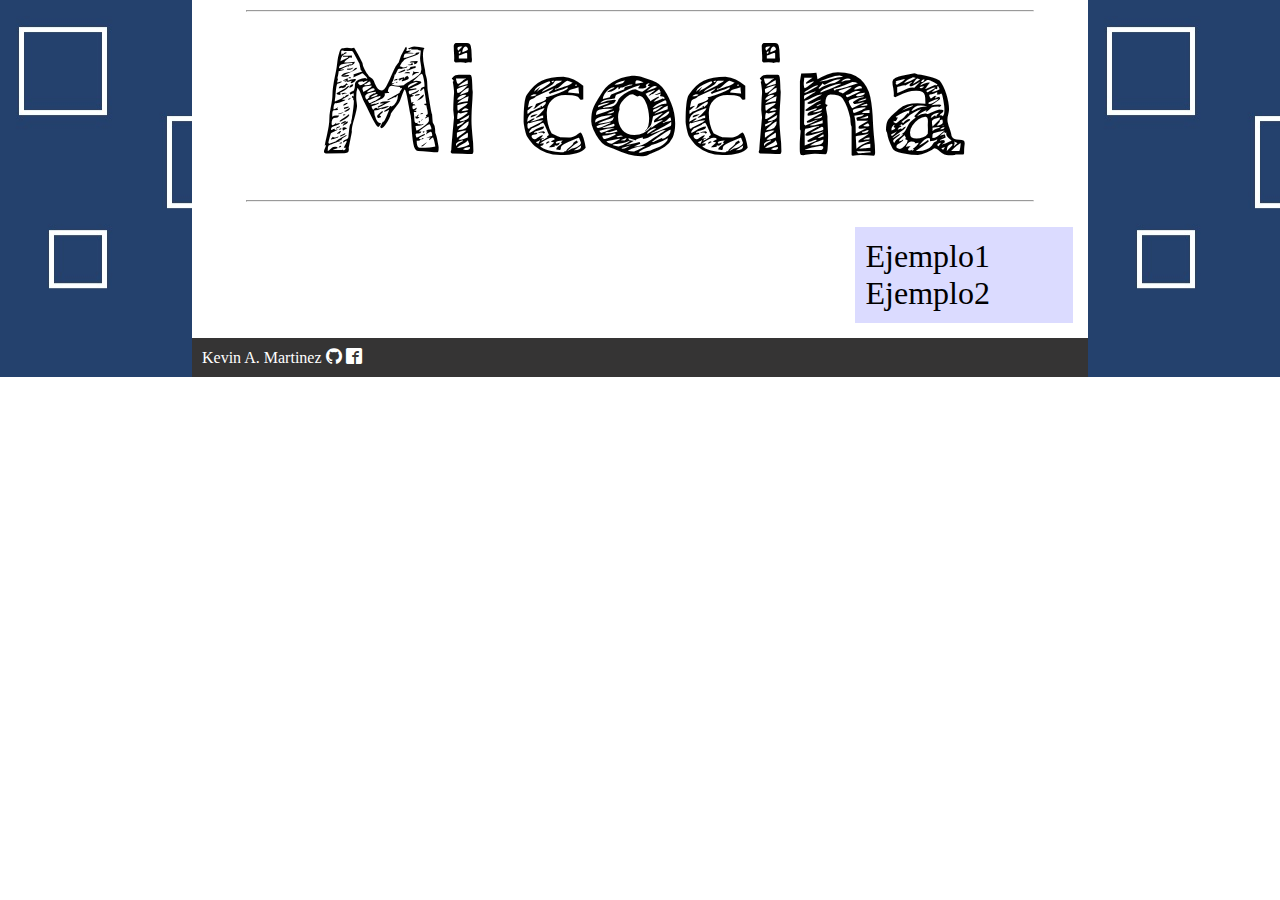
==== index.html @ 3392d0b7 "inicial" ====
<!DOCTYPE html>
<html lang="es">
<head>
	<meta charset="UTF-8">
	<title>Prueba</title>

	<link rel="stylesheet" href="./styles/style.css">
	<link rel="stylesheet" href="./icons/style.css">
	<link href="https://fonts.googleapis.com/css?family=Cabin+Sketch" rel="stylesheet"> 
	<script src="https://cdnjs.cloudflare.com/ajax/libs/jquery/3.3.1/jquery.min.js"></script>
	<script src="./js/functions.js"></script>
</head>
<body>
	<div class="background"></div>
	<div id="content">
		<header>
			<hr>
			<h1>Mi cocina</h1>
			<hr>
		</header>
		
		<div class="column-2">
			<div id="posts">
			
			</div>
	
			<div class="index">
				<ul>
					<li>Ejemplo1</li>
					<li>Ejemplo2</li>
				</ul>
			</div>
		</div>

		<footer>
			Kevin A. Martinez
			<a href="https://github.com/Fairbrook" class="icon-github" target="_blank"></a>
			<a href="https://www.facebook.com/kevinalan.martinezvirgen" class="icon-facebook2" target="_blank"></a>
		</footer>

	</div>
	<div class="background"></div>
</body>
</html>
---- styles/style.css ----
*{
	padding: 0px;
	margin: 0px;
}
body{
	display: grid;
	grid-template-columns: auto 70% auto;
}
ul{
	list-style: none;
}
footer{
	padding: 10px;
	background-color: #353434;
	margin-top: 10px;
	margin-right: -10px;
	margin-left: -10px;
	color: white;
}
footer a{
	color: white;
	text-decoration: none;
}
header{
	text-align: center;
	font-family: 'Cabin Sketch', cursive;
	width: 90%;
	margin: auto;
	margin-bottom: 20px;
}
header h1{
	font-size: 10em;
}


.index{
	padding: 5px;
	padding-left: 15%;
	font-size: 2em;
}
.index ul{
	background-color: rgba(111,111,255,.25);
	position: sticky;
	top: 15px;
	padding: 5%;
}
.index li{
	cursor: pointer;
}
.index li:hover{
	text-decoration: underline;
}
.background{
	background: black url("/img/background.jpeg");
}
#content{
	margin: 10px;
	margin-bottom: 0px;	
}
#posts{
	grid-column: 1/2;
	text-align: justify;
}
.column-2{
	display: grid;
	grid-template-columns: auto 30%;
	grid-gap: 1%;
}

.card .img img{
	max-width: 100%;
	margin-bottom: 20px;
}
.card .date{
	font-size: 1em;
	color: gray;
}
.card .title{
	font-size: 3em
}
.card .text{
	font-size: 1.5em;

}
---- icons/style.css ----
@font-face {
  font-family: 'icomoon';
  src:  url('fonts/icomoon.eot?wfrqkf');
  src:  url('fonts/icomoon.eot?wfrqkf#iefix') format('embedded-opentype'),
    url('fonts/icomoon.ttf?wfrqkf') format('truetype'),
    url('fonts/icomoon.woff?wfrqkf') format('woff'),
    url('fonts/icomoon.svg?wfrqkf#icomoon') format('svg');
  font-weight: normal;
  font-style: normal;
}

[class^="icon-"], [class*=" icon-"] {
  /* use !important to prevent issues with browser extensions that change fonts */
  font-family: 'icomoon' !important;
  speak: none;
  font-style: normal;
  font-weight: normal;
  font-variant: normal;
  text-transform: none;
  line-height: 1;

  /* Better Font Rendering =========== */
  -webkit-font-smoothing: antialiased;
  -moz-osx-font-smoothing: grayscale;
}

.icon-eat:before {
  content: "\e901";
}
.icon-facebook2:before {
  content: "\ea91";
}
.icon-github:before {
  content: "\eab0";
}
.icon-oven:before {
  content: "\e900";
}
.icon-kitchen:before {
  content: "\e900";
}
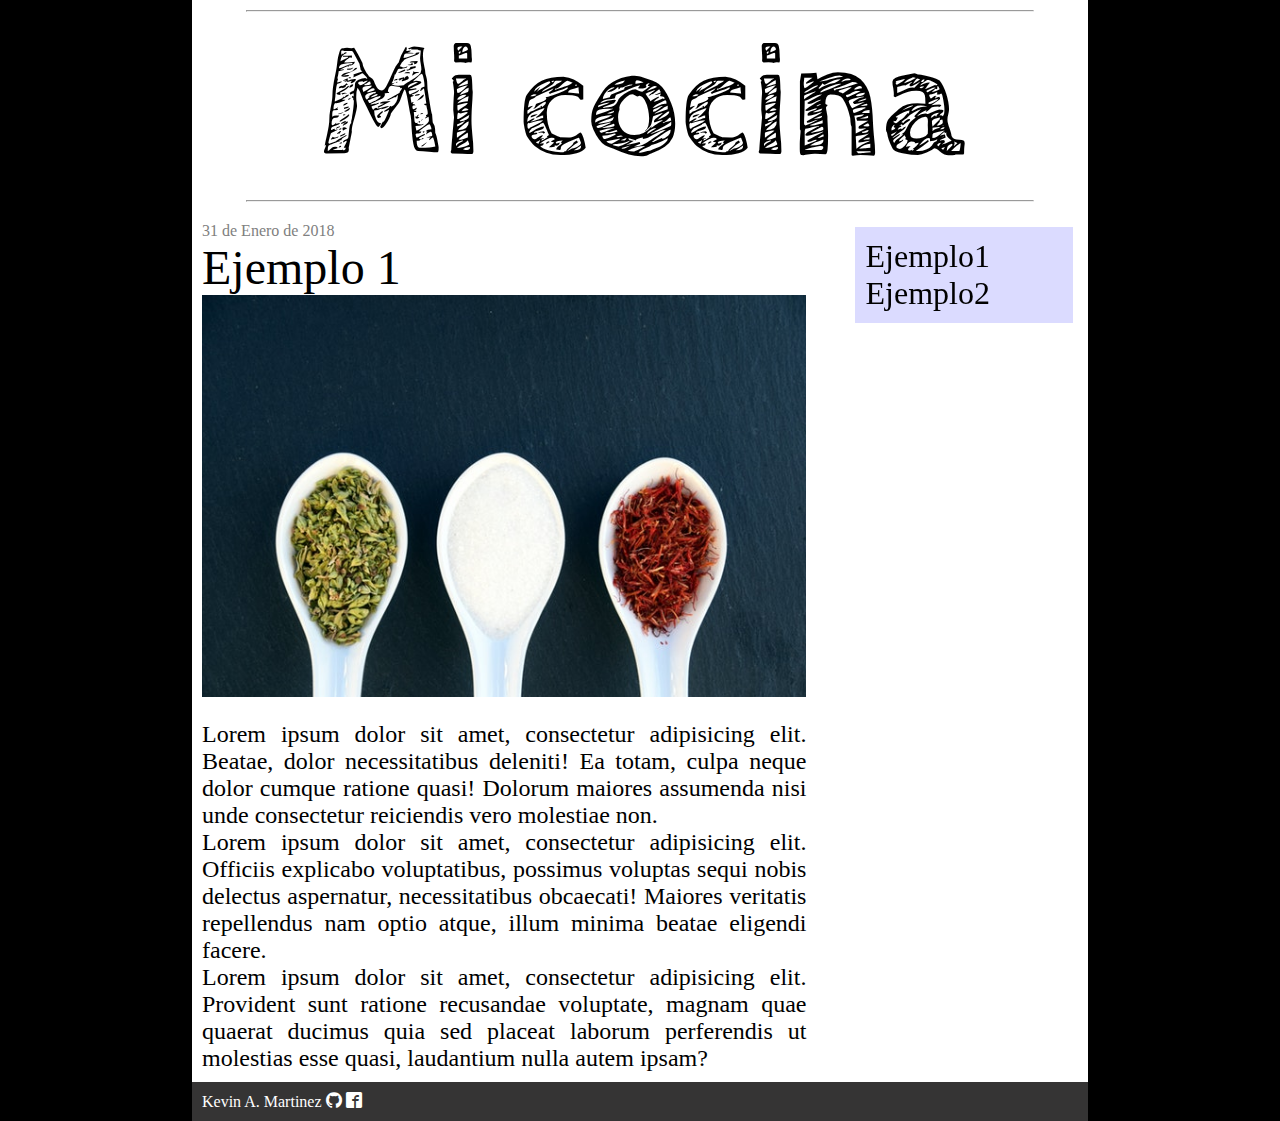
==== commit a2306827: "Correcicion de contenido" ====
--- a/index.html
+++ b/index.html
@@ -21,7 +21,16 @@
 		
 		<div class="column-2">
 			<div id="posts">
-			
+				<div class="card">
+					<div class="date">31 de Enero de 2018</div>
+					<div class="title">Ejemplo 1</div>
+					<div class="img"><img src="./img/img1.jpeg" alt=""></div>
+					<div class="text">
+						Lorem ipsum dolor sit amet, consectetur adipisicing elit. Beatae, dolor necessitatibus deleniti! Ea totam, culpa neque dolor cumque ratione quasi! Dolorum maiores assumenda nisi unde consectetur reiciendis vero molestiae non. <br>
+						Lorem ipsum dolor sit amet, consectetur adipisicing elit. Officiis explicabo voluptatibus, possimus voluptas sequi nobis delectus aspernatur, necessitatibus obcaecati! Maiores veritatis repellendus nam optio atque, illum minima beatae eligendi facere. <br>
+						Lorem ipsum dolor sit amet, consectetur adipisicing elit. Provident sunt ratione recusandae voluptate, magnam quae quaerat ducimus quia sed placeat laborum perferendis ut molestias esse quasi, laudantium nulla autem ipsam?
+					</div>
+				</div>
 			</div>
 	
 			<div class="index">
--- a/styles/style.css
+++ b/styles/style.css
@@ -51,7 +51,7 @@
 	text-decoration: underline;
 }
 .background{
-	background: black url("/img/background.jpeg");
+	background: black url("/practice/img/background.jpeg");
 }
 #content{
 	margin: 10px;
